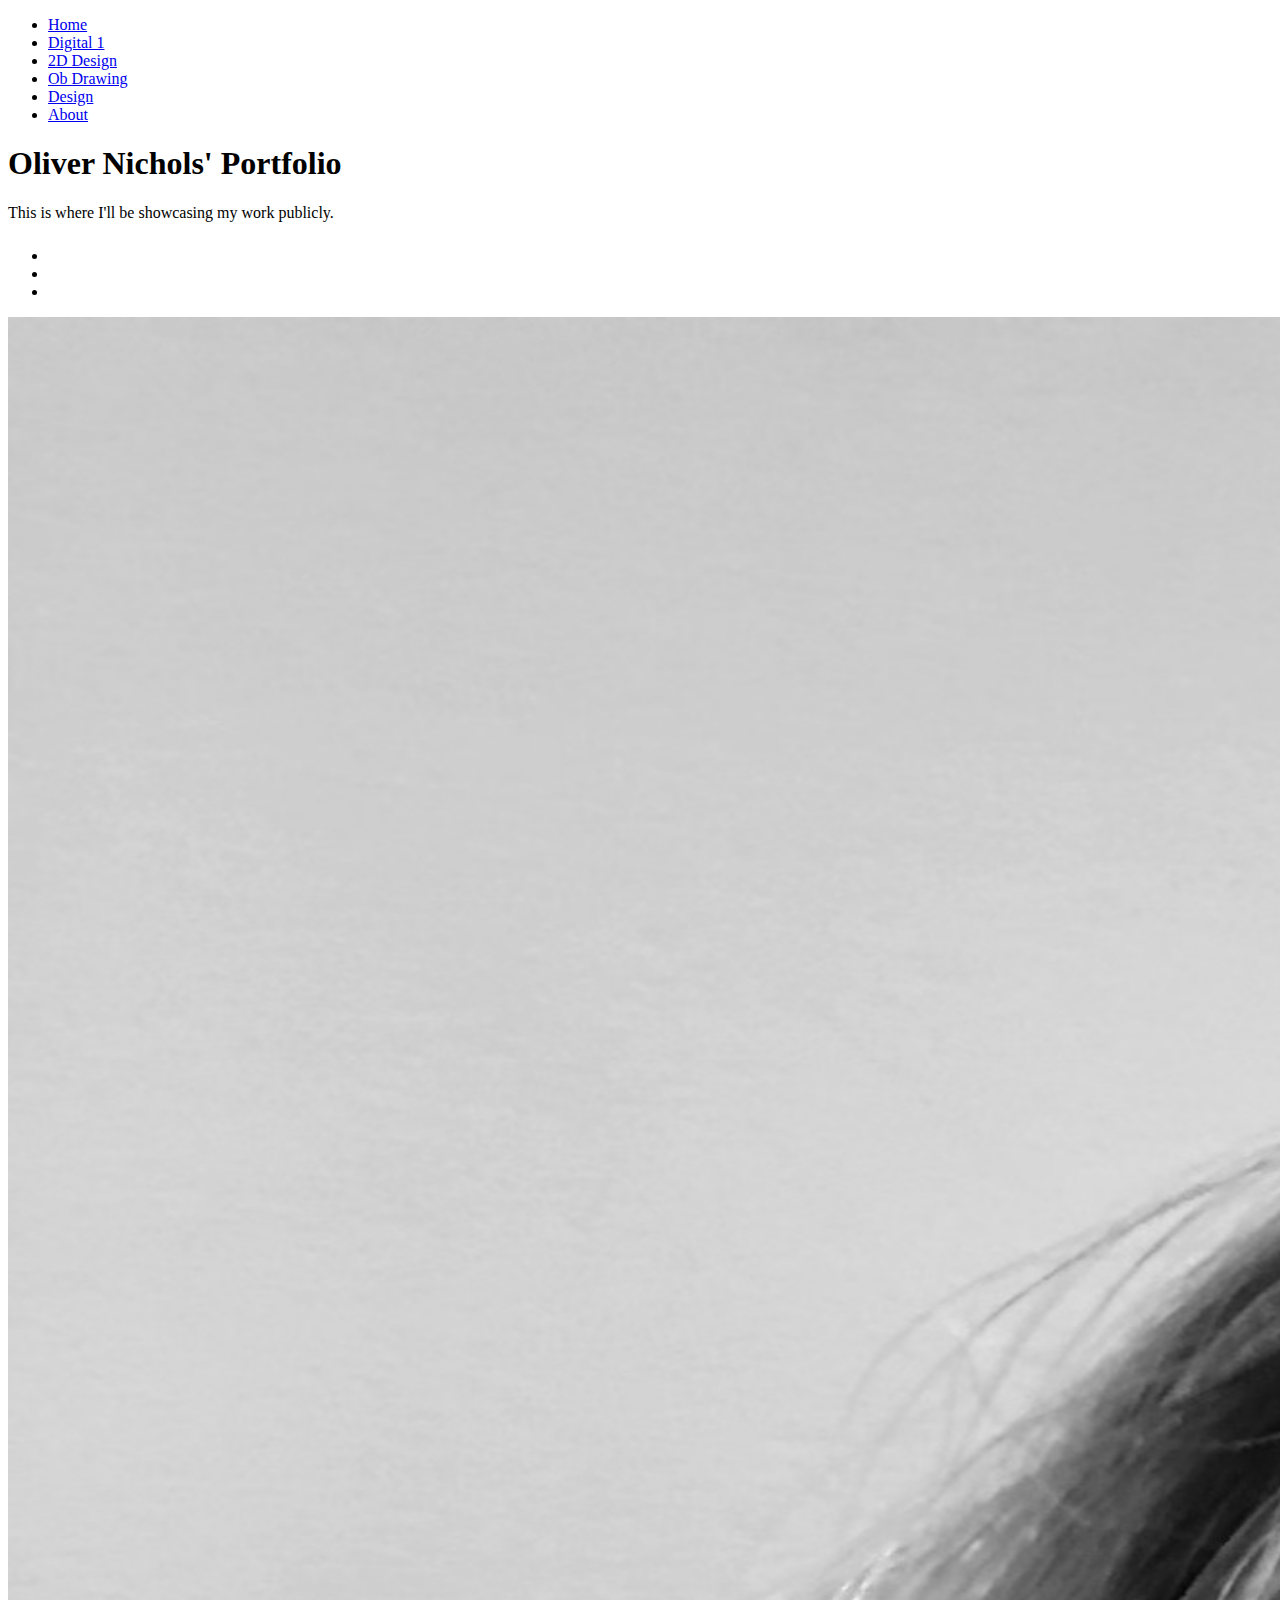
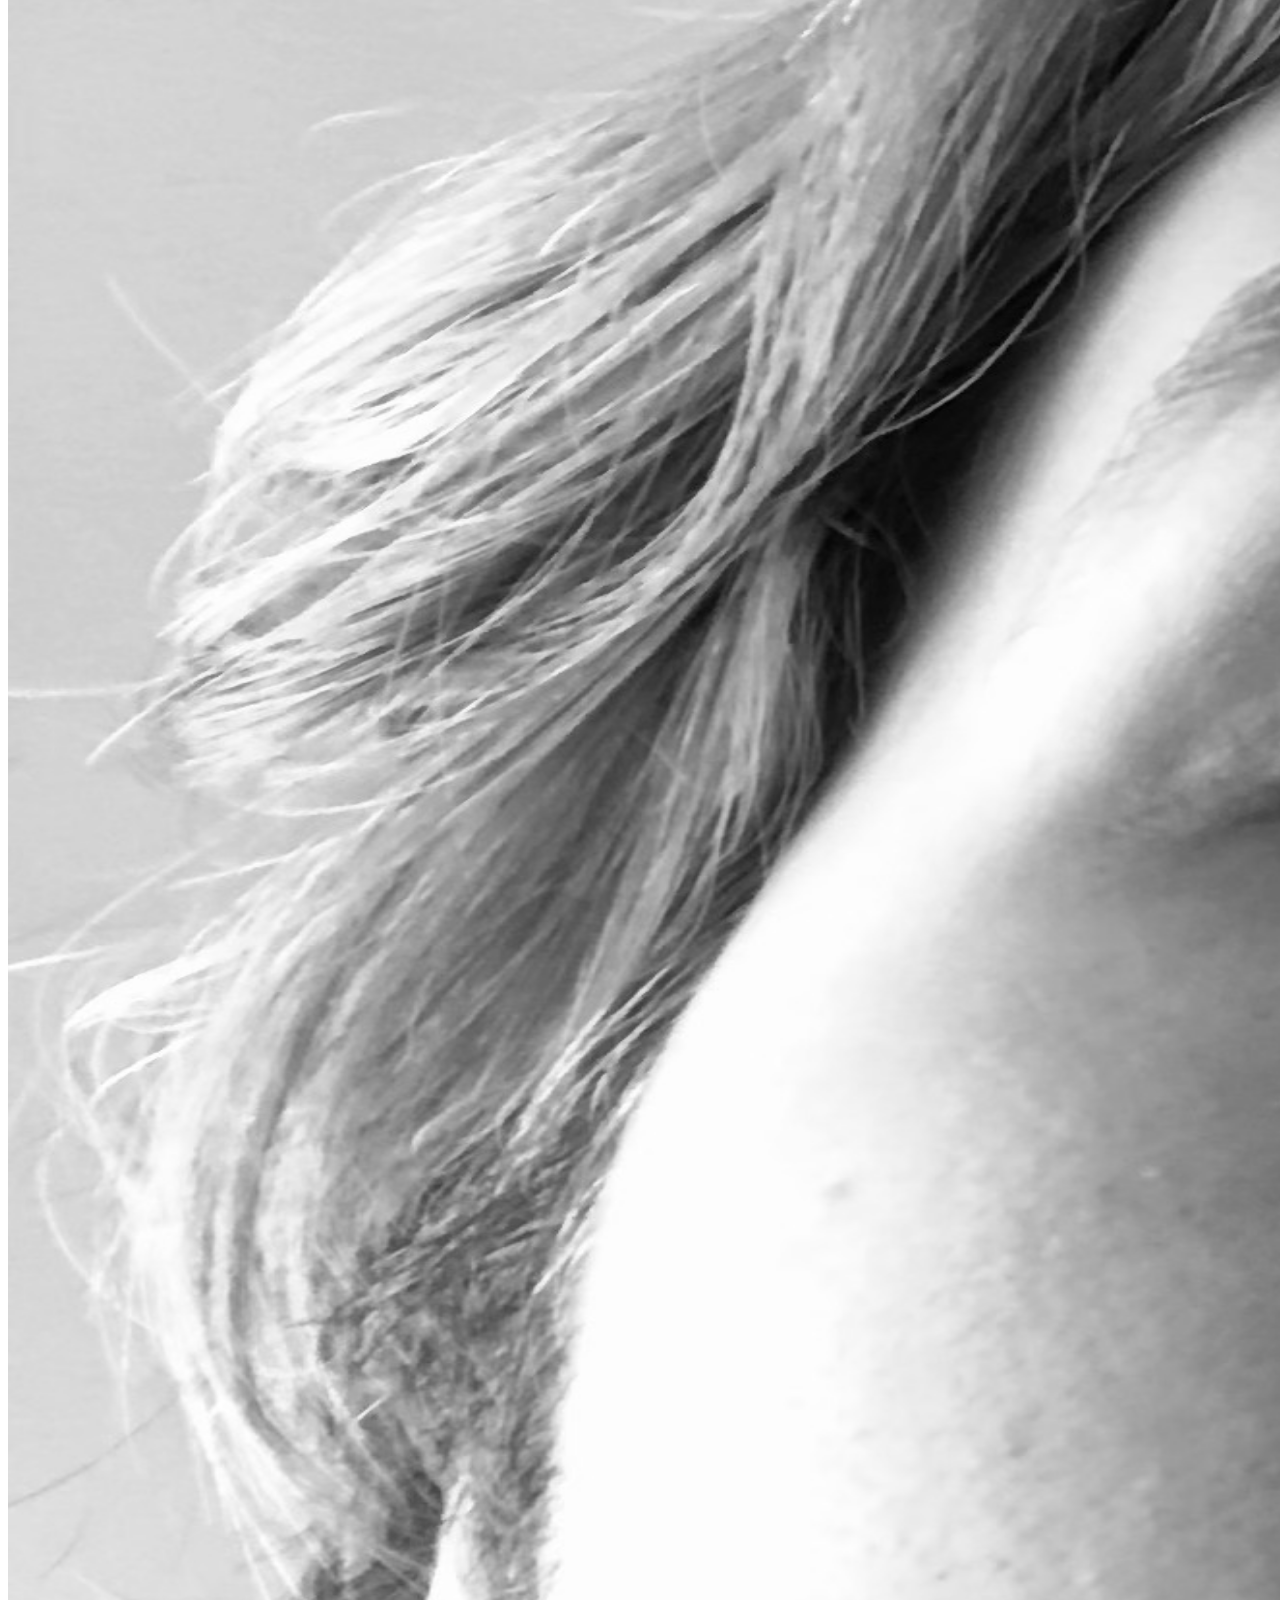
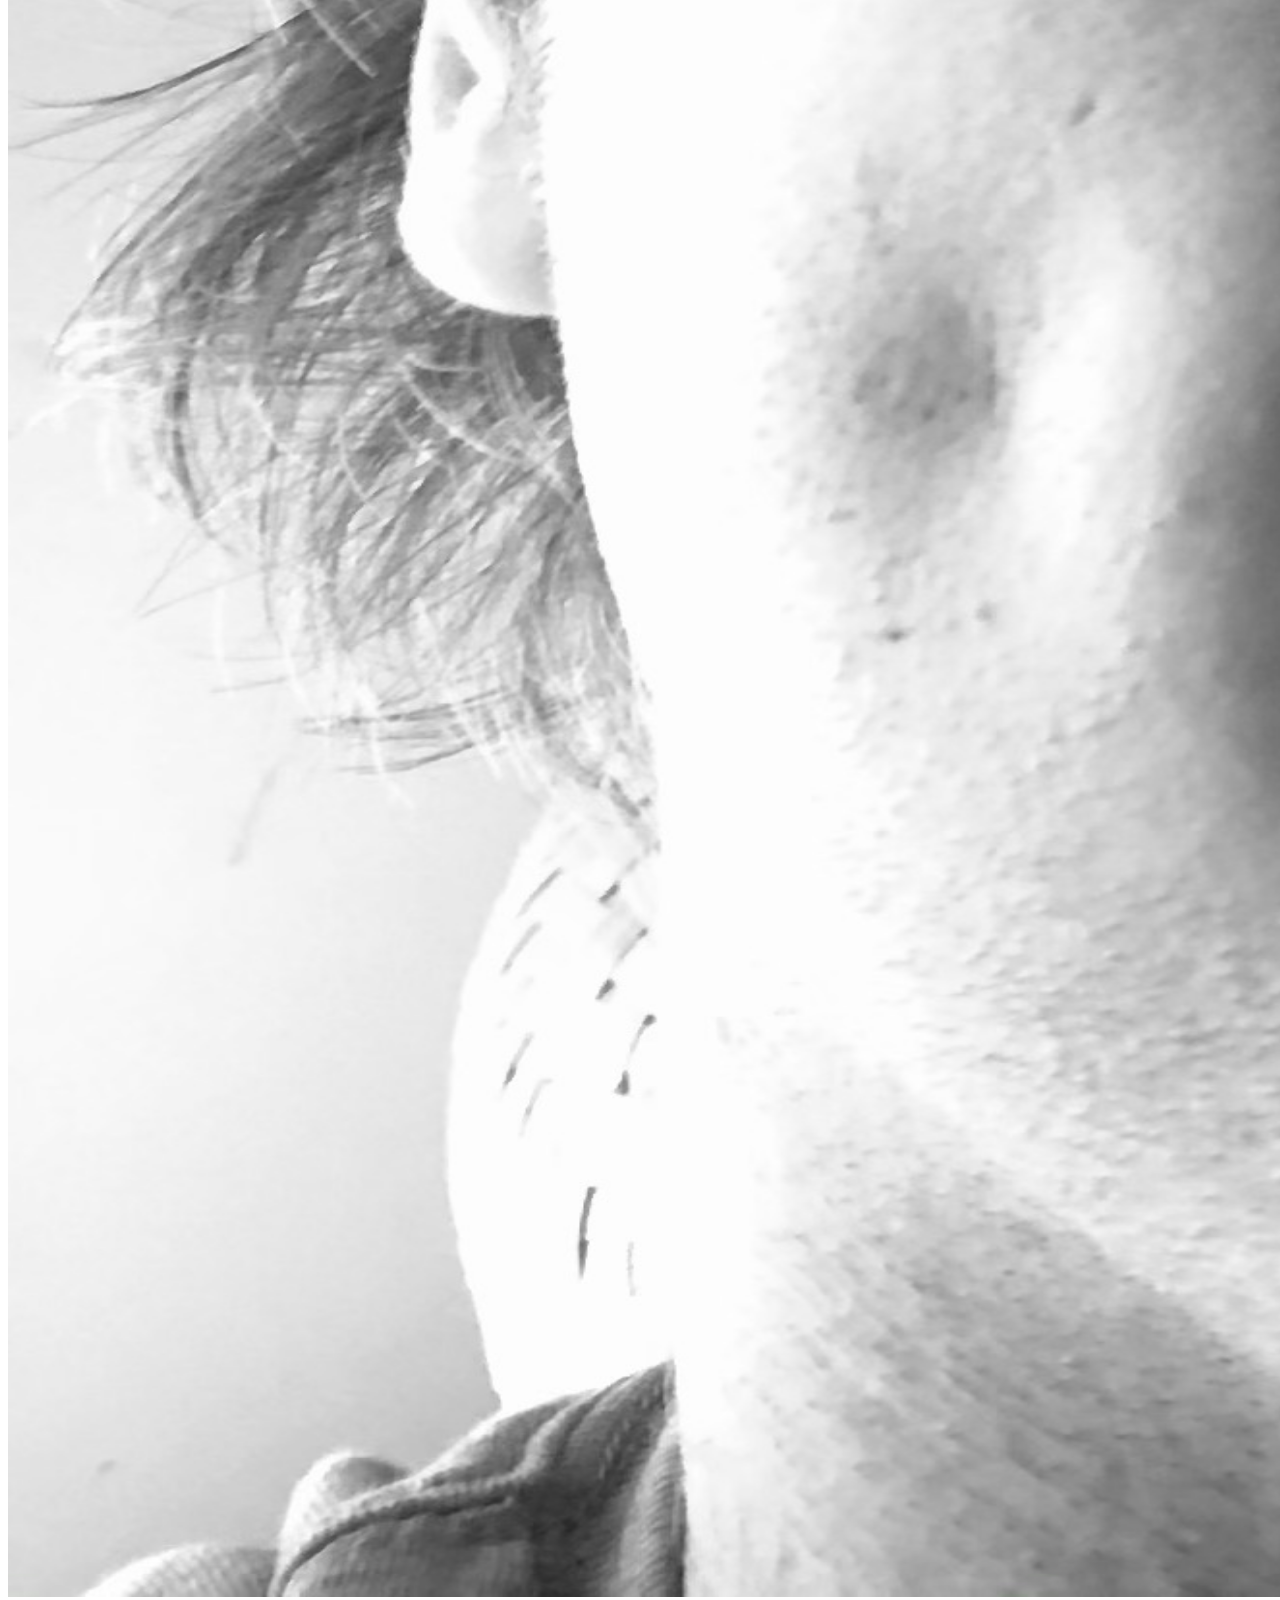
==== index.html @ f3b11649 "Code 2" ====
<!DOCTYPE html>
  <html>

    <head>
      <meta charset="utf-8">
      <title>My Website</title>
      <meta name="viewport" content="width=device-width, initial-scale=1">
      <link rel="stylesheet" href="css/styles.css">
    </head>

  <body>
    <header>
      <nav>
        <ul>
          <li><a href="index.html">Home</a></li>
          
          <li><a href="planets.html">Digital 1</a></li>
          <li><a href="2D-Design.html">2D Design</a></li>
          <li><a href="Ob-Drawing.html">Ob Drawing</a></li>
          <li><a href="Design.html">Design</a></li>
          <li><a href="hello-venus.html">About</a></li>
        </ul>
      </nav>
    </header>
  </body>

  <section>


    <h1>Oliver Nichols' Portfolio</h1>
    <p>This is where I'll be showcasing my work publicly.</p>
    <h2></h2>
    <h4></h4>
    <h6></h6>

    <ul>
      <li></li>
      <li> </li>
      <li></li>
    </ul>
  </section>
  <section>


    <a href="hello-venus.html"><img src="img/Me.jpg" alt="Oliver Nichols" title="Oliver Nichols" height="4480" width="4480"></a>
    
      <li><a href="index.html">Back to Top</a></li>
    </a>
  </section>
  </body>

  </html>
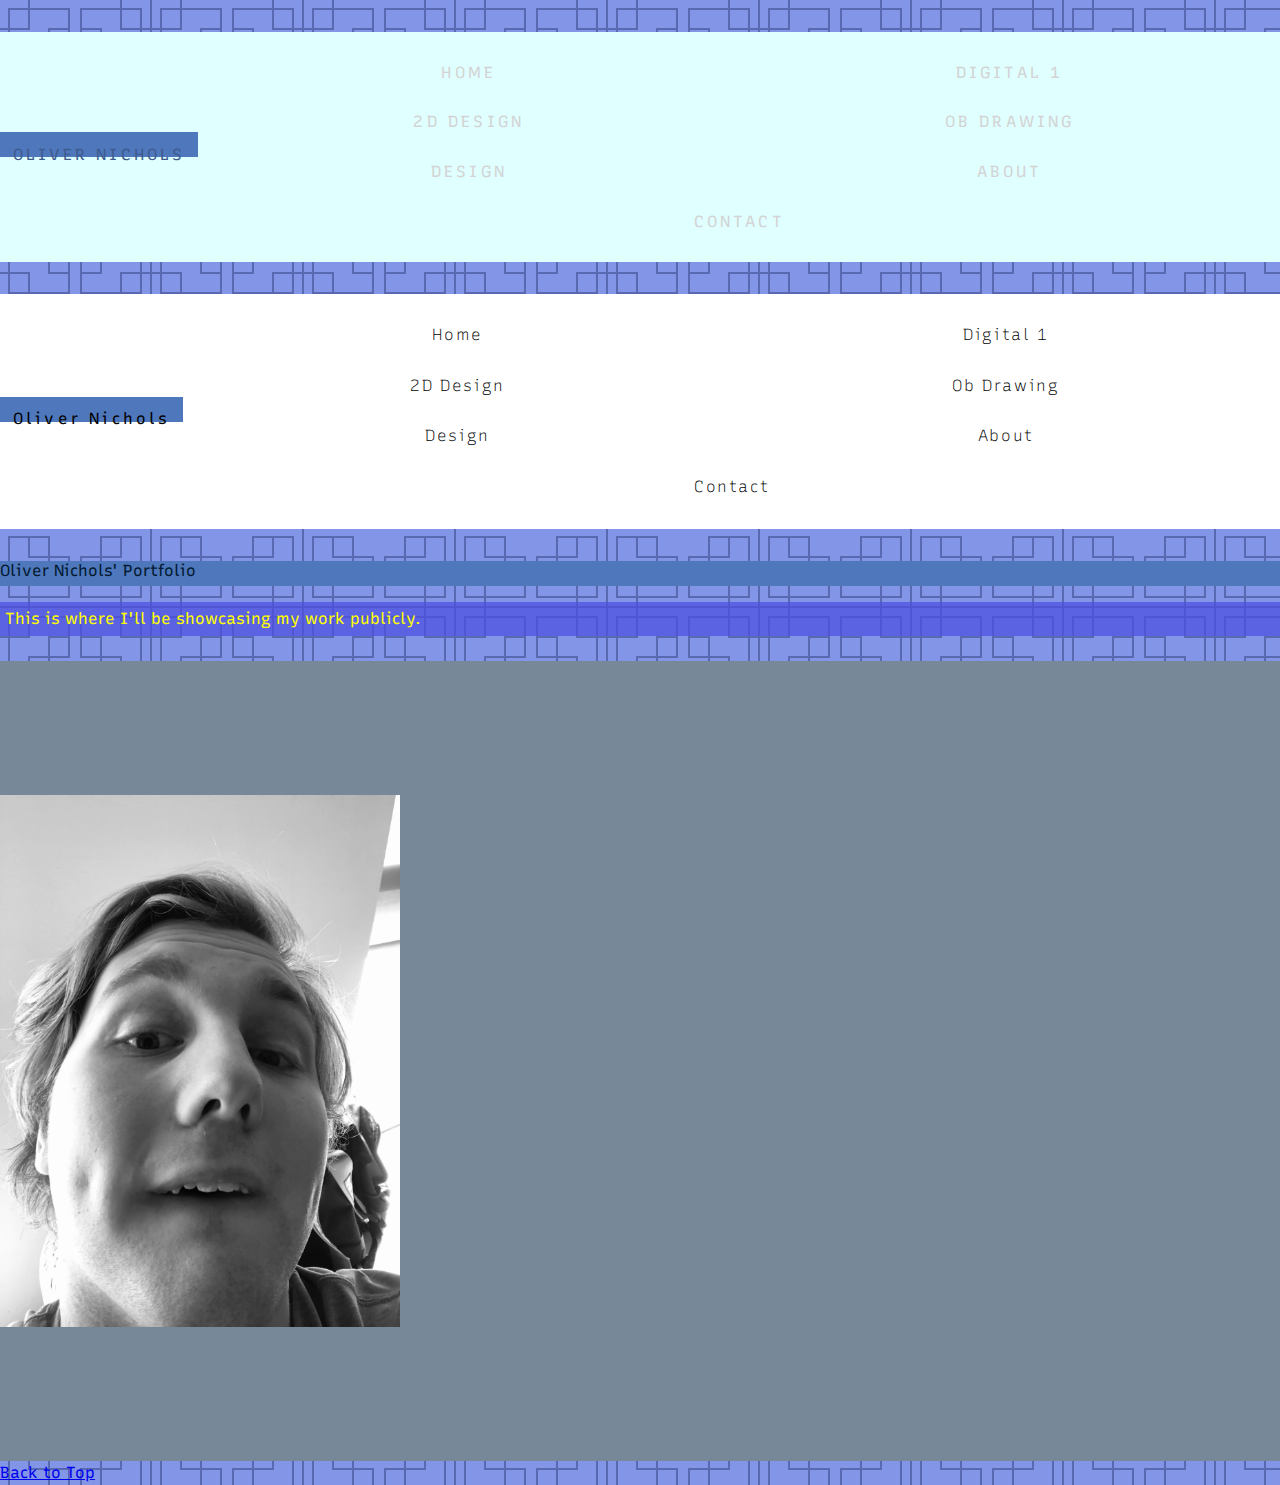
==== commit e9c76004: "flexbox menus --kinda broken" ====
--- a/index.html
+++ b/index.html
@@ -7,18 +7,34 @@
       <meta name="viewport" content="width=device-width, initial-scale=1">
       <link rel="stylesheet" href="css/styles.css">
     </head>
-
+    <link rel="preconnect" href="https://fonts.gstatic.com">
+    <link href="https://fonts.googleapis.com/css2?family=Oswald:wght@300;400;500;700&family=Recursive:wght@300&display=swap" rel="stylesheet">
   <body>
     <header>
-      <nav>
-        <ul>
-          <li><a href="index.html">Home</a></li>
-          
-          <li><a href="planets.html">Digital 1</a></li>
-          <li><a href="2D-Design.html">2D Design</a></li>
-          <li><a href="Ob-Drawing.html">Ob Drawing</a></li>
-          <li><a href="Design.html">Design</a></li>
-          <li><a href="hello-venus.html">About</a></li>
+      <nav class="header-nav">
+        <h1 class="logo"><a href="#">Oliver Nichols</a></h1>
+        <ul class="nav-menu">
+          <li class="nav-item"><a href="index.html">Home</a></li>
+          <li class="nav-item"><a href="planets.html">Digital 1</a></li>
+          <li class="nav-item"><a href="2D-Design.html">2D Design</a></li>
+          <li class="nav-item"><a href="Ob-Drawing.html">Ob Drawing</a></li>
+          <li class="nav-item"><a href="Design.html">Design</a></li>
+          <li class="nav-item"><a href="hello-venus.html">About</a></li>
+          <li class="nav-item"><a href="Contact.html">Contact</a></li>
+        </ul>
+      </nav>
+    </header>
+    <header class="second">
+      <nav class="header-nav header-nav-2">
+        <h1 class="logo logo-2"><a href="#">Oliver Nichols</a></h1>
+        <ul class="nav-menu nav-menu-2">
+          <li class="nav-item nav-item-2"><a href="index.html">Home</a></li>
+          <li class="nav-item nav-item-2"><a href="planets.html">Digital 1</a></li>
+          <li class="nav-item nav-item-2"><a href="2D-Design.html">2D Design</a></li>
+          <li class="nav-item nav-item-2"><a href="Ob-Drawing.html">Ob Drawing</a></li>
+          <li class="nav-item nav-item-2"><a href="Design.html">Design</a></li>
+          <li class="nav-item nav-item-2"><a href="hello-venus.html">About</a></li>
+          <li class="nav-item nav-item-2"><a href="Contact.html">Contact</a></li>
         </ul>
       </nav>
     </header>
@@ -40,9 +56,13 @@
     </ul>
   </section>
   <section>
+    <section class="contact">
+      
+  <a href="index.html"><img src="img/Me.jpg" alt="Me" class="emblem" title="Me" height="200px" width="200px"></a>
+  
+</section>
 
-
-    <a href="hello-venus.html"><img src="img/Me.jpg" alt="Oliver Nichols" title="Oliver Nichols" height="4480" width="4480"></a>
+    
     
       <li><a href="index.html">Back to Top</a></li>
     </a>
--- a/css/styles.css
+++ b/css/styles.css
@@ -0,0 +1,236 @@
+@import url("https://fonts.googleapis.com/css2?family=Recursive:wght@900&display=swap");
+@import url("https://fonts.googleapis.com/css2?family=Recursive:wght@300&display=swap");
+
+html {
+  font-size: 100%;
+  line-height: 1.5rem;
+  box-sizing: border-box;
+  font-family: Arial, Helvetica, sans-serif;
+}
+
+body {
+  margin: 0 auto;
+  padding: 0;
+  min-height: 100vh;
+  max-width: 1400px;
+}
+
+*,
+*::before,
+*::after {
+  box-sizing: inherit;
+}
+
+img {
+  width: 100%;
+  height: auto;
+  display: block;
+}
+
+.header-nav {
+  display: flex;
+  flex-wrap: wrap;
+  justify-content: center;
+  align-items: center;
+  line-height: 1rem;
+  overflow: hidden;
+  margin-bottom: 0.5rem;
+  background-color: lightcyan;
+}
+
+.logo,
+.nav-menu {
+  text-transform: uppercase;
+}
+
+.nav-menu {
+  list-style: none;
+  display: flex;
+  flex-wrap: wrap;
+  justify-content: space-evenly;
+  align-items: center;
+  padding: 0;
+  margin: 0;
+}
+
+.nav-item {
+  flex: 1 0 50%;
+  text-align: center;
+}
+
+.logo a,
+.nav-menu a {
+  display: block;
+  text-decoration: none;
+  letter-spacing: 0.2rem;
+  padding: 0.8rem;
+}
+
+.logo {
+  margin: 0 auto;
+}
+
+.logo a {
+  color: #3d5b8f;
+}
+
+.nav-menu a {
+  color: lightgray;
+  transition: all ease-in-out 0.5s;
+}
+
+.nav-menu a:hover {
+  background-color: blue;
+  transform: scale(1.1);
+}
+
+.nav-menu a:active {
+  transform: scale(0.9);
+}
+
+/* 2nd Navbar */
+
+.header-nav-2 {
+  background-color: white;
+  font-family: "Oswald", sans-serif;
+  font-family: "Recursive", sans-serif;
+}
+
+.logo-2,
+.nav-menu-2 {
+  text-transform: capitalize;
+}
+
+.logo-2 a,
+.nav-menu-2 a {
+  color: black;
+}
+
+logo-2 a {
+  font-weight: 700;
+  font-size: 2rem;
+}
+
+.nav-menu-2 a {
+  font-weight: 300;
+  letter-spacing: 0.1rem;
+  border-bottom: 1px solid white;
+  transition: all ease 0s;
+}
+
+.nav-menu-2 a:hover {
+  background-color: white;
+  color: black;
+  transform: none;
+  border-bottom: 1px solid black;
+  transition: all ease 0s;
+}
+
+@media (min-width: 600px) {
+  .header-nav {
+    line-height: 1.5rem;
+  }
+  .nav-menu {
+    width: 100%;
+  }
+  .nav-menu {
+    flex: 1 0 10%;
+  }
+}
+
+@media (min-width: 900px) {
+  .header-nav {
+    justify-content: space-between;
+    padding: 1rem 0;
+    margin: 2rem auto;
+  }
+  .nav-menu {
+    width: auto;
+  }
+  .logo {
+    margin: 0 0 0.3rem;
+  }
+}
+
+body {
+  background-color: #8395e6;
+  background-image: url("data:image/svg+xml,%3Csvg xmlns='http://www.w3.org/2000/svg' width='152' height='152' viewBox='0 0 152 152'%3E%3Cg fill-rule='evenodd'%3E%3Cg id='temple' fill='%231a2761' fill-opacity='0.4'%3E%3Cpath d='M152 150v2H0v-2h28v-8H8v-20H0v-2h8V80h42v20h20v42H30v8h90v-8H80v-42h20V80h42v40h8V30h-8v40h-42V50H80V8h40V0h2v8h20v20h8V0h2v150zm-2 0v-28h-8v20h-20v8h28zM82 30v18h18V30H82zm20 18h20v20h18V30h-20V10H82v18h20v20zm0 2v18h18V50h-18zm20-22h18V10h-18v18zm-54 92v-18H50v18h18zm-20-18H28V82H10v38h20v20h38v-18H48v-20zm0-2V82H30v18h18zm-20 22H10v18h18v-18zm54 0v18h38v-20h20V82h-18v20h-20v20H82zm18-20H82v18h18v-18zm2-2h18V82h-18v18zm20 40v-18h18v18h-18zM30 0h-2v8H8v20H0v2h8v40h42V50h20V8H30V0zm20 48h18V30H50v18zm18-20H48v20H28v20H10V30h20V10h38v18zM30 50h18v18H30V50zm-2-40H10v18h18V10z'/%3E%3C/g%3E%3C/g%3E%3C/svg%3E");
+  font-family: "Recursive", sans-serif;
+}
+h1 {
+  color: rgb(1, 26, 49);
+  font: 1em sans-serif;
+  font: larger;
+  font-family: "Recursive", sans-serif;
+}
+p {
+  color: yellow;
+  background-color: rgba(77, 80, 224, 0.719);
+  padding: 5px;
+}
+h1 {
+  background-color: #4f77bb;
+  height: 25px;
+}
+/*
+nav {
+  background-color: #3d5b8f;
+  height: 150px;
+}
+*/
+ul {
+  list-style: none;
+}
+/*
+li {
+  display: inline-block;
+  padding: 10px;
+  background-color: #8da1c2;
+}
+*/
+section.container {
+  display: flex;
+  flex-flow: row wrap;
+}
+
+section.container a {
+  flex-basis: 300px;
+}
+*/ a:link,
+a:hover,
+a:visited {
+  color: #cbf1f5;
+}
+
+.emblem {
+  max-width: 350px;
+  max-width: 400px;
+  margin-left: auto;
+  margin-right: auto;
+  display: block;
+}
+.about {
+  background-color: lightcyan;
+  display: grid;
+
+  grid-template-columns: repeat(auto-fit, minmax(300px, 1fr));
+}
+
+.contact {
+  background-color: lightslategray;
+  min-height: 800px;
+  display: flex;
+  align-items: stretch;
+  align-items: center;
+  align-items: space-between;
+  align-items: space-around;
+  align-items: space-evenly;
+  align-items: stretch;
+  align-items: center;
+  align-items: flex-end;
+  align-items: flex-start;
+  flex-wrap: wrap;
+  align-content: stretch;
+  align-content: flex-end;
+  align-content: center;
+}
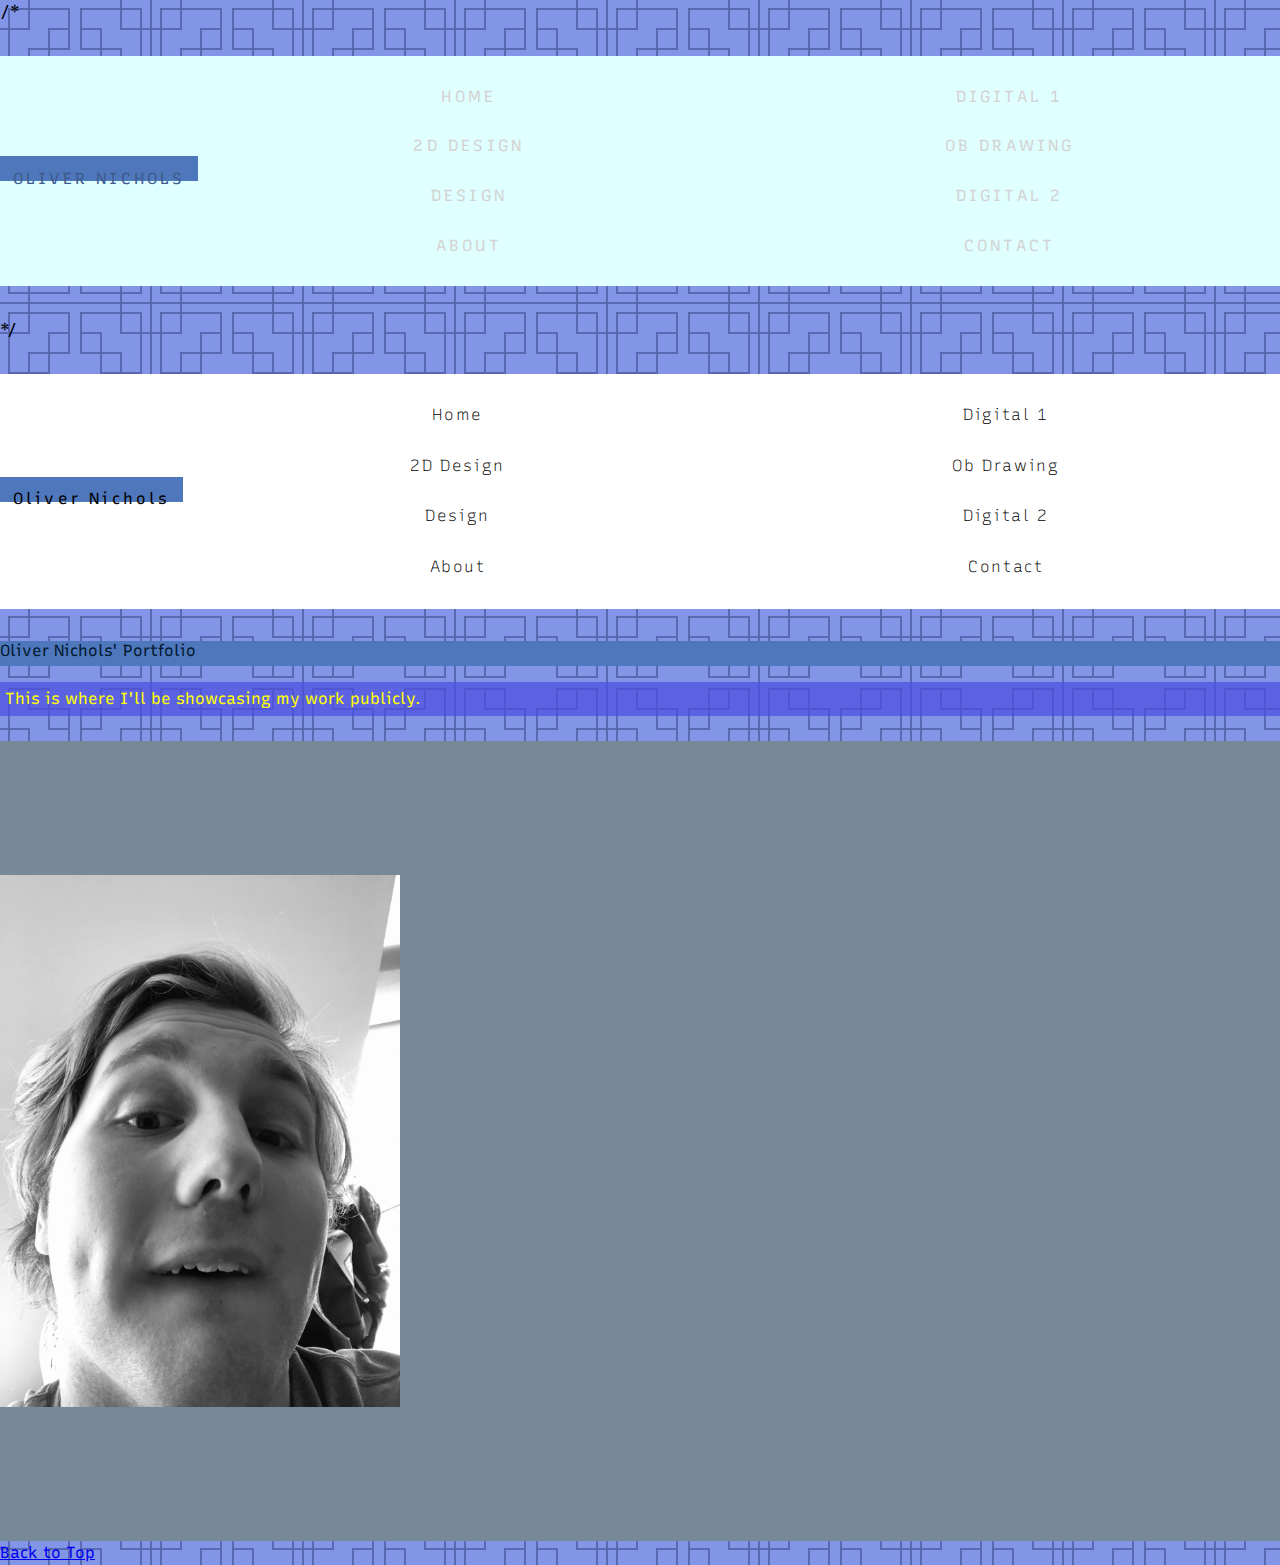
==== commit b29c01b3: "Digital 2" ====
--- a/index.html
+++ b/index.html
@@ -10,6 +10,7 @@
     <link rel="preconnect" href="https://fonts.gstatic.com">
     <link href="https://fonts.googleapis.com/css2?family=Oswald:wght@300;400;500;700&family=Recursive:wght@300&display=swap" rel="stylesheet">
   <body>
+    /*
     <header>
       <nav class="header-nav">
         <h1 class="logo"><a href="#">Oliver Nichols</a></h1>
@@ -19,11 +20,13 @@
           <li class="nav-item"><a href="2D-Design.html">2D Design</a></li>
           <li class="nav-item"><a href="Ob-Drawing.html">Ob Drawing</a></li>
           <li class="nav-item"><a href="Design.html">Design</a></li>
+          <li class="nav-item"><a href="digital2.html">Digital 2</a></li>
           <li class="nav-item"><a href="hello-venus.html">About</a></li>
           <li class="nav-item"><a href="Contact.html">Contact</a></li>
         </ul>
       </nav>
     </header>
+    */
     <header class="second">
       <nav class="header-nav header-nav-2">
         <h1 class="logo logo-2"><a href="#">Oliver Nichols</a></h1>
@@ -33,6 +36,7 @@
           <li class="nav-item nav-item-2"><a href="2D-Design.html">2D Design</a></li>
           <li class="nav-item nav-item-2"><a href="Ob-Drawing.html">Ob Drawing</a></li>
           <li class="nav-item nav-item-2"><a href="Design.html">Design</a></li>
+          <li class="nav-item"><a href="digital2.html">Digital 2</a></li>
           <li class="nav-item nav-item-2"><a href="hello-venus.html">About</a></li>
           <li class="nav-item nav-item-2"><a href="Contact.html">Contact</a></li>
         </ul>
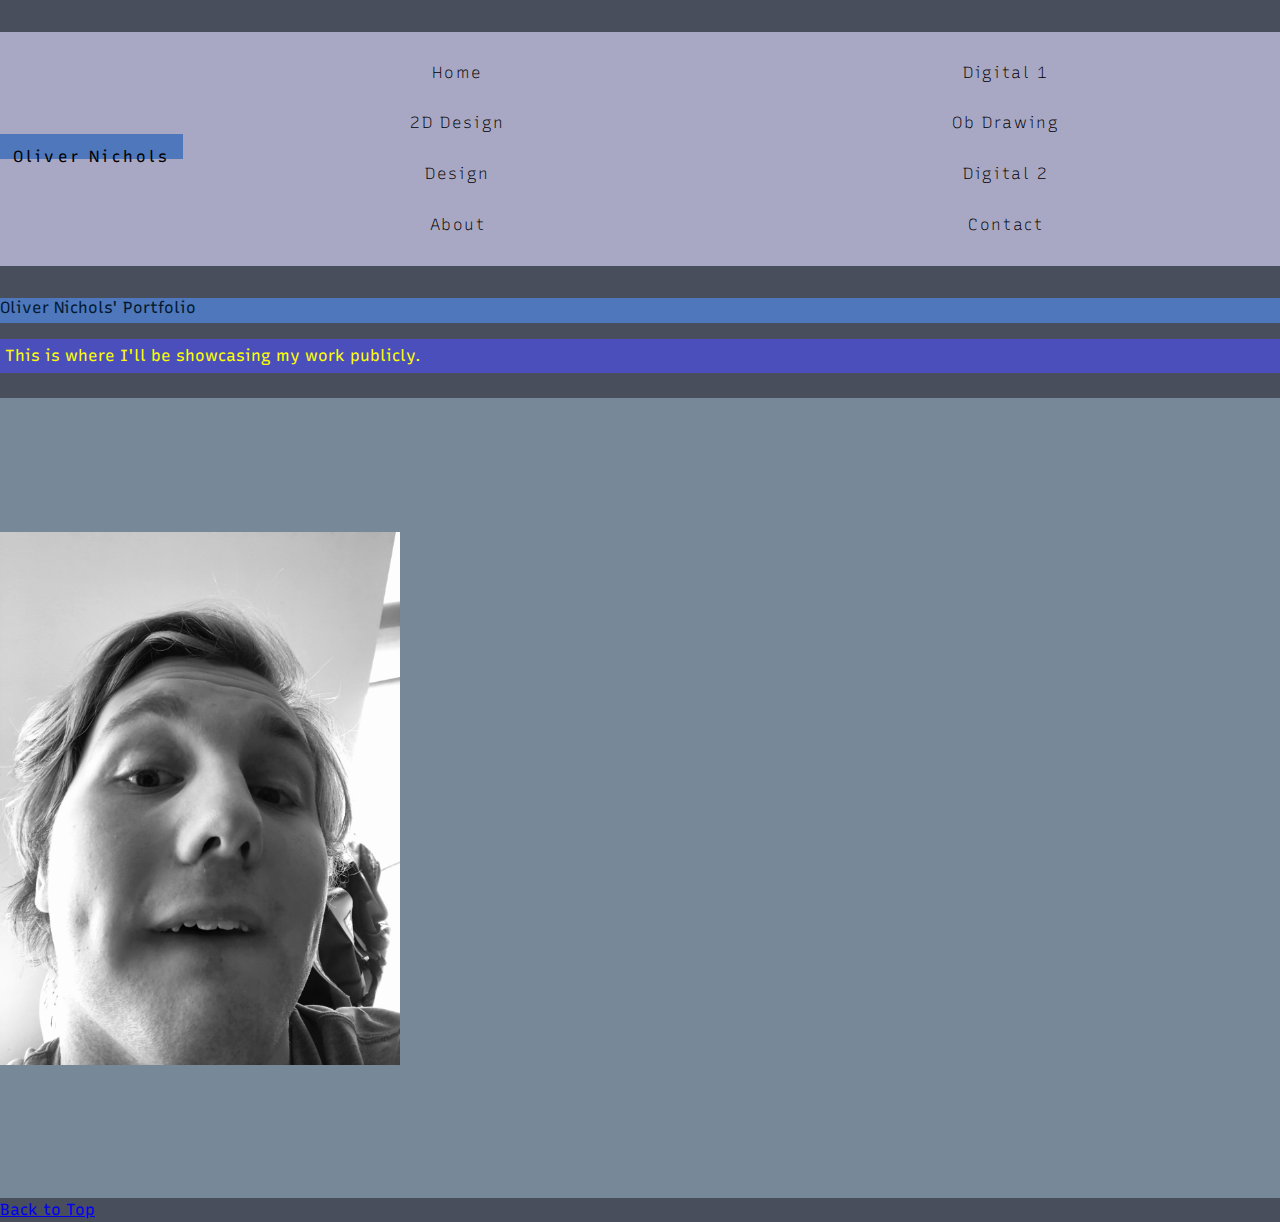
==== commit 376c2827: "maybe working?" ====
--- a/index.html
+++ b/index.html
@@ -10,7 +10,7 @@
     <link rel="preconnect" href="https://fonts.gstatic.com">
     <link href="https://fonts.googleapis.com/css2?family=Oswald:wght@300;400;500;700&family=Recursive:wght@300&display=swap" rel="stylesheet">
   <body>
-    /*
+    <!--
     <header>
       <nav class="header-nav">
         <h1 class="logo"><a href="#">Oliver Nichols</a></h1>
@@ -26,7 +26,7 @@
         </ul>
       </nav>
     </header>
-    */
+  -->
     <header class="second">
       <nav class="header-nav header-nav-2">
         <h1 class="logo logo-2"><a href="#">Oliver Nichols</a></h1>
--- a/css/styles.css
+++ b/css/styles.css
@@ -21,7 +21,8 @@
   box-sizing: inherit;
 }
 
-img {
+img,
+video {
   width: 100%;
   height: auto;
   display: block;
@@ -91,7 +92,7 @@
 /* 2nd Navbar */
 
 .header-nav-2 {
-  background-color: white;
+  background-color: rgb(169, 168, 196);
   font-family: "Oswald", sans-serif;
   font-family: "Recursive", sans-serif;
 }
@@ -114,12 +115,12 @@
 .nav-menu-2 a {
   font-weight: 300;
   letter-spacing: 0.1rem;
-  border-bottom: 1px solid white;
+  border-bottom: 1px solid rgb(169, 168, 196);
   transition: all ease 0s;
 }
 
 .nav-menu-2 a:hover {
-  background-color: white;
+  background-color: rgb(169, 168, 196);
   color: black;
   transform: none;
   border-bottom: 1px solid black;
@@ -153,8 +154,10 @@
 }
 
 body {
-  background-color: #8395e6;
+  background-color: #494e5c;
+  /*
   background-image: url("data:image/svg+xml,%3Csvg xmlns='http://www.w3.org/2000/svg' width='152' height='152' viewBox='0 0 152 152'%3E%3Cg fill-rule='evenodd'%3E%3Cg id='temple' fill='%231a2761' fill-opacity='0.4'%3E%3Cpath d='M152 150v2H0v-2h28v-8H8v-20H0v-2h8V80h42v20h20v42H30v8h90v-8H80v-42h20V80h42v40h8V30h-8v40h-42V50H80V8h40V0h2v8h20v20h8V0h2v150zm-2 0v-28h-8v20h-20v8h28zM82 30v18h18V30H82zm20 18h20v20h18V30h-20V10H82v18h20v20zm0 2v18h18V50h-18zm20-22h18V10h-18v18zm-54 92v-18H50v18h18zm-20-18H28V82H10v38h20v20h38v-18H48v-20zm0-2V82H30v18h18zm-20 22H10v18h18v-18zm54 0v18h38v-20h20V82h-18v20h-20v20H82zm18-20H82v18h18v-18zm2-2h18V82h-18v18zm20 40v-18h18v18h-18zM30 0h-2v8H8v20H0v2h8v40h42V50h20V8H30V0zm20 48h18V30H50v18zm18-20H48v20H28v20H10V30h20V10h38v18zM30 50h18v18H30V50zm-2-40H10v18h18V10z'/%3E%3C/g%3E%3C/g%3E%3C/svg%3E");
+  */
   font-family: "Recursive", sans-serif;
 }
 h1 {
